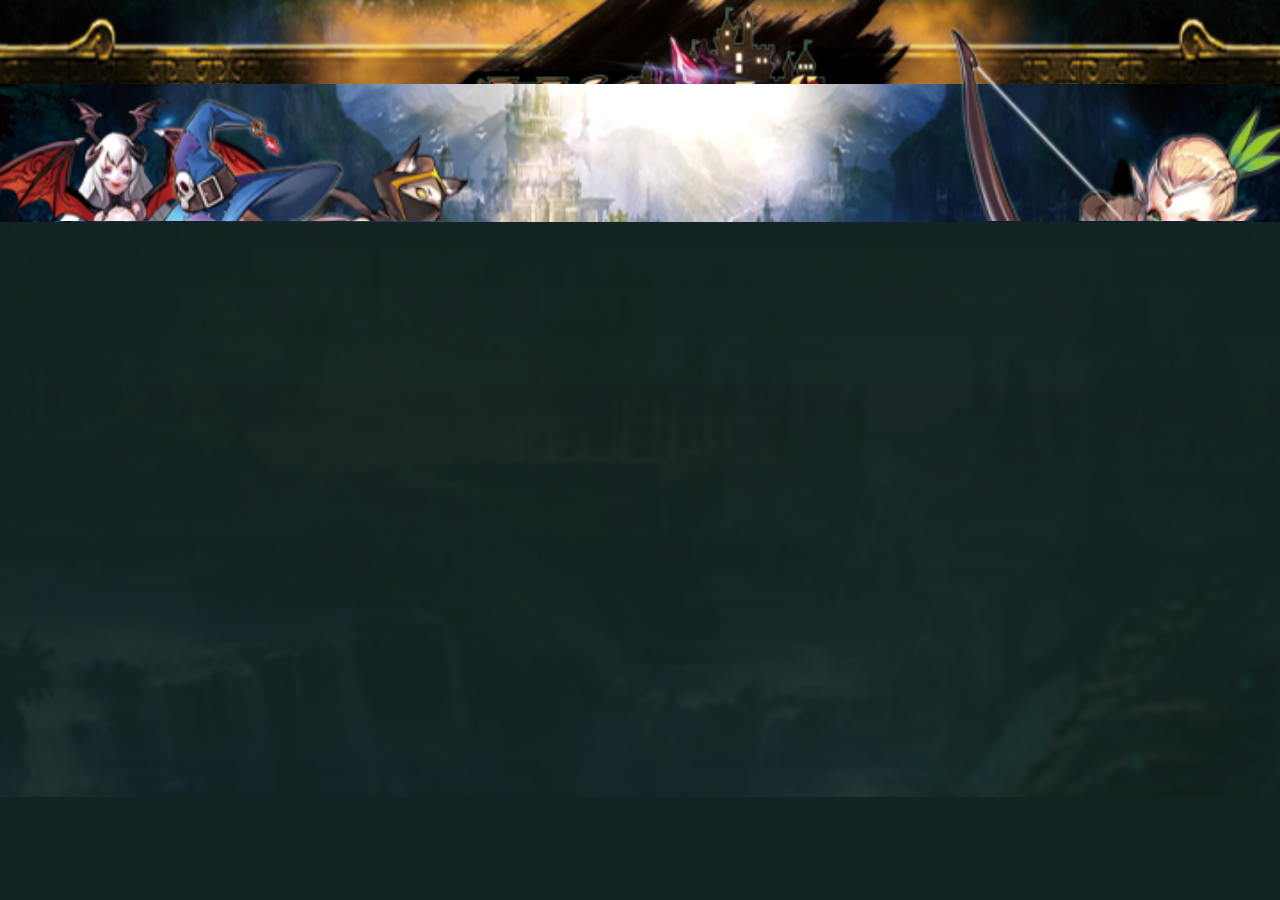
==== mobile/index.html @ 03d81f7d "add" ====
<!doctype html>
<html lang="zh-CN">
<head>
    <meta charset="utf-8">
    <meta name="viewport" content="width=device-width, initial-scale=1.0, maximum-scale=1.0, minimum-scale=1.0, user-scalable=no, minimal-ui">
    <meta name="apple-mobile-web-app-capable" content="yes">
    <title>英雄之城</title>
    <meta name="description" content="">
    <meta name="keywords" content=""> 
    <meta name="format-detection" content="telephone=no"/>
    <meta name="format-detection" content="email=no"/>
    <link rel="stylesheet" href="./css/common.css" media="all">
</head>
<body>
<header>
    <div class="navi"></div>
    <div class="img"></div>
</header>
<div class="main">

</div>
<footer></footer>

<script type="application/javascript" src="./js/zepto.js"></script>
<script type="application/javascript" src="./js/fastclick.js"></script>
<!-- <script type="application/javascript" src="./js/main.js"></script> -->
</body>
</html>
---- mobile/css/common.css ----
html,body, div, span, form,iframe,
h1, h2, h3, h4, h5, p, em, img, ol, ul, li {
    margin: 0;
    padding: 0;
    border: 0;
    font: inherit;
    vertical-align: baseline;
    -webkit-tap-highlight-color: rgba(0,0,0,0);
}
html{font-size: 62.5%;}
body {
  line-height: 1;
  /*background: #f6f6f6 url(../img/logo_slogan.png) no-repeat center bottom;*/
  background: #132321;
  background-size: 70px 53px;
}
body, html {
  display: block;
  position: static;
  padding: 0;
  width: 100%;
  height: 100%;
}

input {
  margin: 0;
  padding: 0;
  /*-webkit-appearance: none;*/
  border-style: none;
}

input {
  outline-style: none;
}

input[type="text"] {
  -moz-box-sizing: border-box;
  -webkit-box-sizing: border-box;
  box-sizing: border-box;
}
ol,
ul,
li {
  list-style: none;
}

table {
  border-collapse: collapse;
  border-spacing: 0;
}
/*
a:link,
a:visited {
  text-decoration: none;
  color: #555555;
}*/
a {
  text-decoration: none;
}
.clear {
  clear: both;
}
.clearfix:after {
  content: "\0020";
  height: 0;
  display: block;
  clear: both;
  visibility: hidden;
}
.clearfix {
  *zoom: 1;
}

.floatl {
  float: left;
}

.floatr {
  float: right;
}

.shadow {
  -webkit-box-shadow: 1px 0px 3px #d9dbdd;
     -moz-box-shadow: 0px 1px 3px #d9dbdd;
          box-shadow: 0px 1px 3px #d9dbdd;
}

.hidden {
  display: none !important;
}
.op0{
  opacity: 0;
}

.show {
  display: block;
}
.display-flexbox {
    display: -webkit-box;
    display: -webkit-flex;
    display: flex;  
}
.flexbox-children {
    -webkit-box-flex: 1;
    -webkit-flex: 1;
    flex: 1;
}
header{
  width: 100%;
  height: 222px;
  background: url('../img/bg_header.png') no-repeat;
  background-size: 100% auto;
}
header .navi{
  width: 100%;
  height: 84px;
  background: url('../img/bg_navi.png') no-repeat;
  background-size: 100% auto;
}
header .img{
  width: 100%;
  height: 197px;
  background: url('../img/bg_img.png') no-repeat;
  background-size: 100% auto;
  position: relative;
  top: -60px;
}
footer{
  width: 100%;
  height: 575px;
  background: url('../img/bg_footer.png') no-repeat;
  background-size: 100% auto;
}
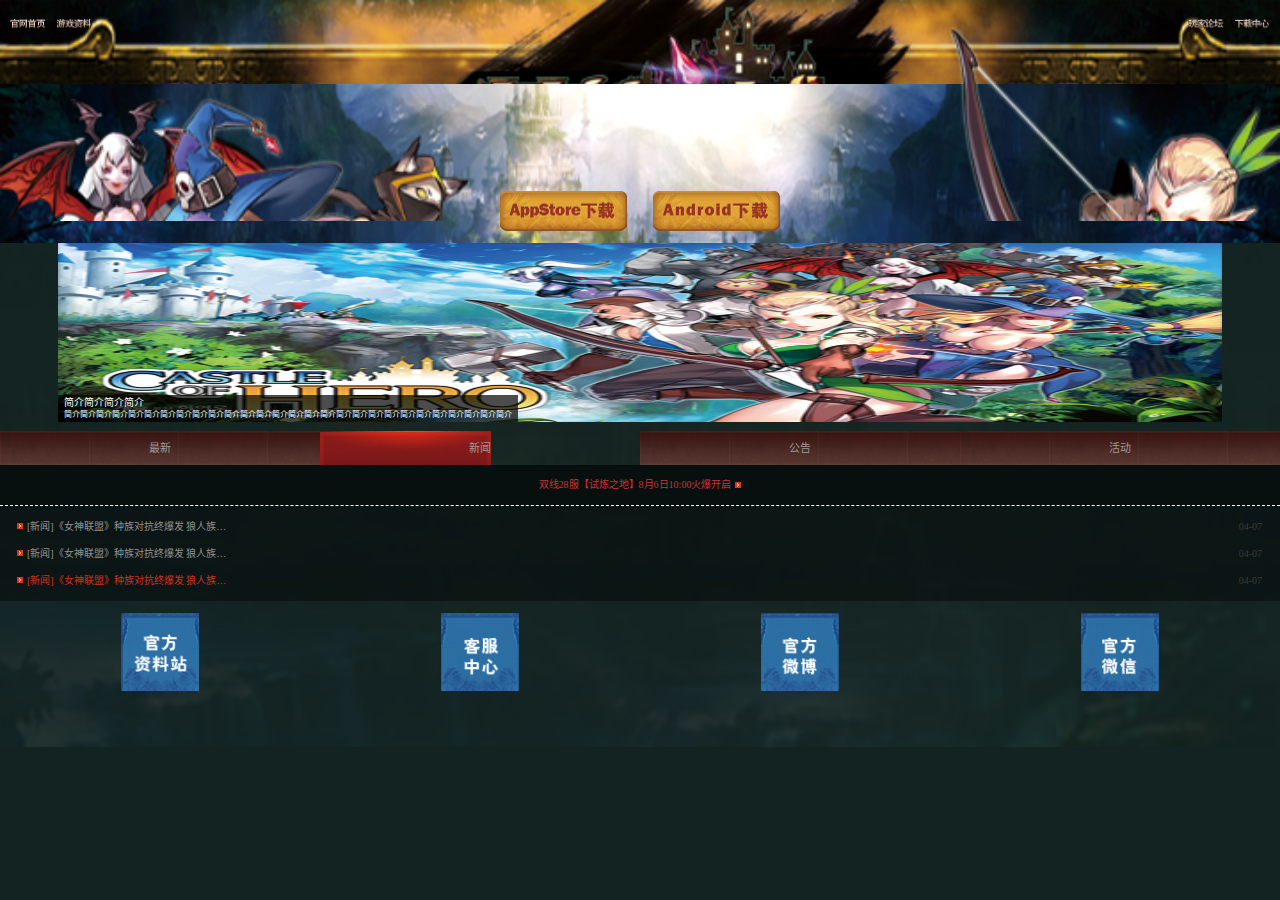
==== commit 84f7b0bb: "add" ====
--- a/mobile/index.html
+++ b/mobile/index.html
@@ -13,13 +13,52 @@
 </head>
 <body>
 <header>
-    <div class="navi"></div>
-    <div class="img"></div>
+    <div class="navi">
+        <a class="index"></a>
+        <a class="game"></a>
+        <a class="down"></a>
+        <a class="lun"></a>
+
+    </div>
+    <div class="img">
+        <a class="app_btn"></a>
+        <a class="and_btn"></a>
+    </div>
 </header>
-<div class="main">
 
-</div>
-<footer></footer>
+<footer>
+    <div class="main">
+        <div class="index_img">
+            <div class="index_img_txt">
+                <span>简介简介简介简介</span>
+                <span class="text1">简介简介简介简介简介简介简介简介简介简介简介简介简介简介简介简介简介简介简介简介简介简介简介简介简介简介简介简介</span>
+            </div>
+        </div>
+        <div class="display-flexbox index_navi">
+            <div class="flexbox-children">最新</div>
+            <div class="active flexbox-children">新闻</div>
+            <div class="flexbox-children">公告</div>
+            <div class="flexbox-children">活动</div>
+
+        </div>
+        <div class="index_add"><a>双线28服【试炼之地】8月6日10:00火爆开启</a></div>
+        <div class="index_add_detail">
+            <a class="text-overflow">[新闻]《女神联盟》种族对抗终爆发 狼人族表示步步为营《女神联盟》诸神之战抢先看 
+            <span>04-07</span></a>
+            <a class="text-overflow">[新闻]《女神联盟》种族对抗终爆发 狼人族表示步步为营《女神联盟》诸神之战抢先看
+            <span>04-07</span></a>
+            <a class="text-overflow red">[新闻]《女神联盟》种族对抗终爆发 狼人族表示步步为营《女神联盟》诸神之战抢先看
+            <span>04-07</span></a>
+
+        </div>
+        <div class="guanwei display-flexbox">
+            <div class="flexbox-children"><a class="item_0"></a></div>
+            <div class="flexbox-children"><a class="item_1"></a></div>
+            <div class="flexbox-children"><a class="item_2"></a></div>
+            <div class="flexbox-children"><a class="item_3"></a></div>
+        </div>
+    </div>
+</footer>
 
 <script type="application/javascript" src="./js/zepto.js"></script>
 <script type="application/javascript" src="./js/fastclick.js"></script>
--- a/mobile/css/common.css
+++ b/mobile/css/common.css
@@ -48,6 +48,11 @@
   border-collapse: collapse;
   border-spacing: 0;
 }
+.text-overflow {
+  text-overflow: ellipsis;
+  white-space: nowrap;
+  overflow: hidden;
+}
 /*
 a:link,
 a:visited {
@@ -110,12 +115,58 @@
   height: 222px;
   background: url('../img/bg_header.png') no-repeat;
   background-size: 100% auto;
+  padding-bottom: 21px;
 }
 header .navi{
+  position: relative;
   width: 100%;
   height: 84px;
   background: url('../img/bg_navi.png') no-repeat;
   background-size: 100% auto;
+}
+header .navi .index{
+  display: block;
+  position: absolute;
+  top: 18px;
+  left: 10px;
+  width: 36px;
+  height: 11px;
+  background: url('../img/index_in.png') no-repeat;
+  background-size: 36px 11px;
+
+}
+header .navi .game{
+  display: block;
+  position: absolute;
+  top: 18px;
+  left: 56px;
+  width: 36px;
+  height: 11px;
+  background: url('../img/index_ga.png') no-repeat 0px 0px;
+  background-size: 36px 11px;
+
+}
+header .navi .down{
+  display: block;
+  position: absolute;
+  top: 18px;
+  right: 10px;
+  width: 36px;
+  height: 11px;
+  background: url('../img/index_do.png') no-repeat 0px 0px;
+  background-size: 36px 11px;
+
+}
+header .navi .lun{
+  display: block;
+  position: absolute;
+  top: 18px;
+  right: 56px;
+  width: 36px;
+  height: 11px;
+  background: url('../img/index_lu.png') no-repeat 0px 0px;
+  background-size: 36px 11px;
+
 }
 header .img{
   width: 100%;
@@ -125,43 +176,155 @@
   position: relative;
   top: -60px;
 }
+header .app_btn{
+  position: absolute;
+  left: 50%;
+  margin-left: -140px;
+  bottom: -10px;
+  display: block;
+  width: 127px;
+  height: 40px;
+  background: url('../img/app_down.png') no-repeat;
+  background-size: 127px 40px;
+}
+header .and_btn{
+  position: absolute;
+  right: 50%;
+  margin-right: -140px;
+  bottom: -10px;
+  display: block;
+  width: 127px;
+  height: 40px;
+  background: url('../img/and_down.png') no-repeat;
+  background-size: 127px 40px;
+}
 footer{
   width: 100%;
-  height: 575px;
+  /*height: 575px;*/
   background: url('../img/bg_footer.png') no-repeat;
   background-size: 100% auto;
 }
-
-
-
-
-
-
-
-
-
-
-
-
-
-
-
-
-
-
-
-
-
-
-
-
-
-
-
-
-
-
-
-
-
-
+.index_img{
+  position: relative;
+  margin: 0 auto;
+  width: 91%;
+  height: 179px;
+  background: url('../img/index_img.png') no-repeat;
+  /*background-size: 336px 179px;*/
+  background-size: 100% 179px;
+
+}
+.index_img .index_img_txt{
+  padding: 3px 6px;
+  position: absolute;
+  bottom: 0px;
+  background: rgba(0,0,0,.7);
+  color: #fff;
+}
+.index_img .index_img_txt span{display: block;}
+.index_img .index_img_txt .text1{font-size: 8px;padding-top: 3px;}
+.index_navi > div{
+  color: #9f9a98;
+  font-size: 11px;
+  height: 34px;
+  line-height: 34px;
+  background: url('../img/index_nav_n.png');
+  background-size:89px 34px;
+  text-align: center;
+  margin-top: 9px;
+}
+.index_navi > div.active{
+  background: url('../img/index_nav_a.png') no-repeat;
+  background-size:cover 34px;
+}
+.index_add{
+  height: 40px;
+  line-height: 40px;
+  color: #ca3433;
+  background: #070f0f;
+  text-align: center;
+  border-bottom: 1px dashed #fff;
+}
+.index_add a{
+  padding-right: 10px;
+  background: url('../img/sarraw.png') no-repeat right;
+  background-size: 6px 6px;
+
+}
+.index_add_detail{padding: 7px 0;background: rgba(0,0,0,.4);}
+.index_add_detail>a{
+  display: block;
+  max-width: 200px;
+  height: 27px;
+  line-height: 27px;
+  color: #939290;
+  padding-left: 27px;
+  background: url('../img/sarraw.png') no-repeat 17px 10px;
+  background-size: 6px 6px;
+}
+.index_add_detail>a>span{
+  position: absolute;
+  right: 18px;
+  color: #3b3b38;
+}
+
+.index_add_detail .red{color: #d92f16;}
+.guanwei{
+  margin-top: 9px;
+  padding-bottom: 53px;
+}
+.guanwei>div>a{
+  display: block;
+  width: 78px;
+  height: 78px;
+  background: url('../img/index_guan.png') no-repeat;
+  background-size: 343px 80px;
+  margin: 3px auto;
+}
+.guanwei>div>a.item_1{
+  background: url('../img/index_guan.png') no-repeat -87px 0px;
+  background-size: 343px 80px;
+}
+.guanwei>div>a.item_2{
+  background: url('../img/index_guan.png') no-repeat -173px 0px;
+  background-size: 343px 80px;
+}
+.guanwei>div>a.item_3{
+  background: url('../img/index_guan.png') no-repeat -258px 0px;
+  background-size: 343px 80px;
+}
+
+
+
+
+
+
+
+
+
+
+
+
+
+
+
+
+
+
+
+
+
+
+
+
+
+
+
+
+
+
+
+
+
+
+
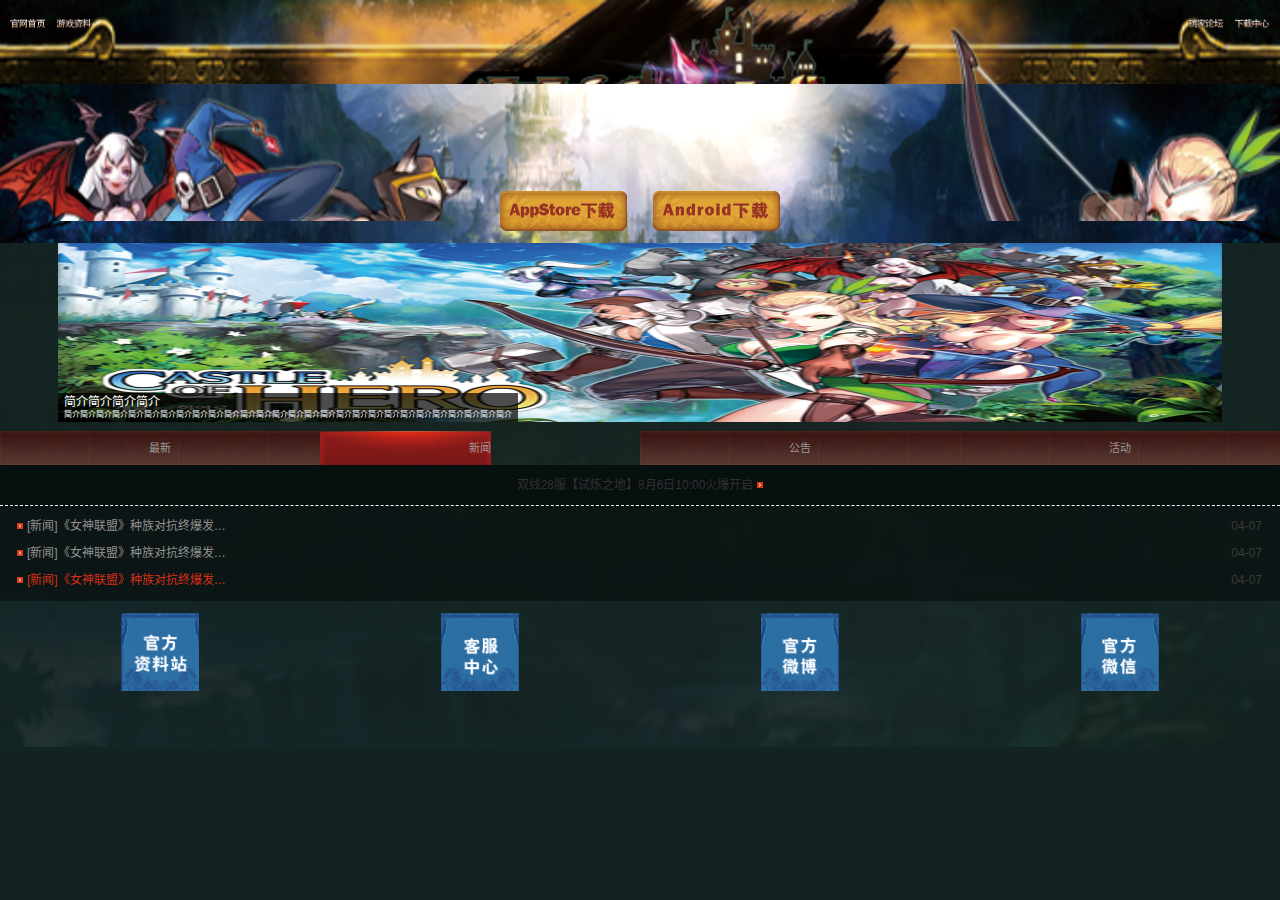
==== commit 7929bf2b: "Merge branch 'master' of https://github.com/hnh0/xxzc" ====
--- a/mobile/index.html
+++ b/mobile/index.html
@@ -35,10 +35,10 @@
             </div>
         </div>
         <div class="display-flexbox index_navi">
-            <div class="flexbox-children">最新</div>
-            <div class="active flexbox-children">新闻</div>
-            <div class="flexbox-children">公告</div>
-            <div class="flexbox-children">活动</div>
+            <a class="flexbox-children">最新</a>
+            <a class="active flexbox-children">新闻</a>
+            <a class="flexbox-children">公告</a>
+            <a class="flexbox-children">活动</a>
 
         </div>
         <div class="index_add"><a>双线28服【试炼之地】8月6日10:00火爆开启</a></div>
--- a/mobile/css/common.css
+++ b/mobile/css/common.css
@@ -8,6 +8,7 @@
     -webkit-tap-highlight-color: rgba(0,0,0,0);
 }
 html{font-size: 62.5%;}
+body{font:12px "微软雅黑", "宋体",Arial, Helvetica, sans-serif;}
 body {
   line-height: 1;
   /*background: #f6f6f6 url(../img/logo_slogan.png) no-repeat center bottom;*/
@@ -62,6 +63,10 @@
 a {
   text-decoration: none;
 }
+a{color: #313131;text-decoration: none;}
+a:hover{text-decoration: underline;}
+a:active, a:focus{outline:none}
+a[href^="http://tongji.baidu.com"]{display: none;}
 .clear {
   clear: both;
 }
@@ -223,7 +228,7 @@
 }
 .index_img .index_img_txt span{display: block;}
 .index_img .index_img_txt .text1{font-size: 8px;padding-top: 3px;}
-.index_navi > div{
+.index_navi > a{
   color: #9f9a98;
   font-size: 11px;
   height: 34px;
@@ -233,7 +238,7 @@
   text-align: center;
   margin-top: 9px;
 }
-.index_navi > div.active{
+.index_navi > a.active{
   background: url('../img/index_nav_a.png') no-repeat;
   background-size:cover 34px;
 }
@@ -294,37 +299,232 @@
   background-size: 343px 80px;
 }
 
-
-
-
-
-
-
-
-
-
-
-
-
-
-
-
-
-
-
-
-
-
-
-
-
-
-
-
-
-
-
-
-
-
-
+/*新闻*/
+.news_loc{
+  position: relative;
+  width: 100%;
+  height: 51px;
+  background: url('../img/bg_loc.png') no-repeat;
+  background-size: 100% 51px;
+}
+.new_loc_text{
+  position: absolute;
+  right: 15px;
+  bottom: 10px;
+  color: #aeaeae;
+  font-size: .8rem;
+}
+.text_news{
+  position: absolute;
+  left: 15px;
+  bottom: 6px;
+  width: 31px;
+  height: 18px;
+  background:url('../img/text_news.png') no-repeat;
+  background-size: 31px 18px;
+}
+.text_game{
+  position: absolute;
+  left: 15px;
+  bottom: 6px;
+  width: 55px;
+  height: 18px;
+  background:url('../img/text_game.png') no-repeat;
+  background-size: 55px 18px;
+}
+.news_news{
+  margin: 0 12px;
+  background: url('../img/bg_news.png') no-repeat;
+  background-size:100% 100%; 
+  padding: 7px;
+  position: relative;
+}
+.news_news .news_title{
+  font-size: 1.1rem;
+  color: #e5c4a4;
+  text-align: center;
+  margin-top: 15px;
+  margin-bottom: 25px;
+
+}
+.news_news .news_time{
+  font-size: .8rem;
+  color: #aeaeae;
+  position: absolute;
+  right: 40px;
+  top: 39px;
+
+
+}
+.news_news .news_text{
+  font-size: .7rem;
+  color: #fff;
+  text-indent:2rem;
+  margin: 0 15px 15px 15px;
+  line-height: 1.3rem;
+}
+.news_page{
+  font-size: .7rem;
+  color: #aeaeae;
+  padding: 10px 0 25px 0;
+  position: relative;
+}
+.news_page .pre{
+  position: absolute;
+  left: 30px;
+}
+.news_page .next{
+  position: absolute;
+  right: 30px;
+}
+
+/*游戏*/
+.game_news{
+  margin: 5px 10px !important;
+  padding: 8px 10px !important;
+}
+.gameRole_news{
+  margin: 5px 10px !important;
+  padding: 18px 10px !important;
+}
+.game_navi{
+  margin: 0 10px;
+}
+.game_role{
+  width: 77px;
+  height: 91px;
+  /*float: left;*/
+}
+.game_right{
+  color: #fff;
+  margin-left: 13px;
+}
+.game_right h1{
+  border-bottom: 1px dashed #6c645e;
+  padding: 8px 0;
+}
+.game_right h2{
+  font-size: .7rem;
+  line-height: 1rem;
+  padding: 5px 0;
+}
+/*下载*/
+.news_download{padding: 11px 15px;color: #fff;position: relative;top: -40px;}
+.news_download0{margin-top: 10px;}
+.download_1{
+  float: left;
+  width: 116px;
+  height: 29px;
+  background: url('../img/download_1.png') no-repeat;
+  background-size:116px 29px; 
+}
+.download_2{
+  float: left;
+  width: 116px;
+  height: 29px;
+  background: url('../img/download_2.png') no-repeat;
+  background-size:116px 29px; 
+}
+.download_text1{float: left;font-size: .9rem;color: #e5c4a4;position: relative;top: 14px;left: 10px;}
+.download_img{
+  margin-top: 16px; 
+}
+.download_img_app{
+  display: block;
+  width: 130px;
+  height: 41px;
+  background: url('../img/download_app.png') no-repeat;
+  background-size:130px 41px; 
+  margin-bottom: 5px;
+}
+.download_img_and{
+  display: block;
+  width: 130px;
+  height: 41px;
+  background: url('../img/download_and.png') no-repeat;
+  background-size:130px 41px; 
+  margin-bottom: 5px;
+}
+.download_img_text{
+  font-size: .9rem;
+  color: #dea233;
+  line-height: 1.4rem;
+}
+.download_img_text .con{
+  color: #fff;
+}
+.news_footer{
+  padding-bottom: 90px;
+}
+.download_img .download{
+  width: 106px;
+  height: 107px;
+  background: url('../img/download.png') no-repeat;
+  background-size:106px 107px; 
+}
+.download_img .text_2{
+  margin: 26px;
+  font-size: .9rem;
+  line-height: 1.3rem;
+}
+/*游戏介绍*/
+.game_intro_img{
+  margin: 10px 5px 1px 10px;
+  float: left;
+  width: 181px;
+  height: 100px;
+}
+.game_intro_right h1{
+  margin-top: 5px;
+  font-size: 1rem;
+  color: #dda133;
+}
+.game_intro_right h2{
+  font-size: .8rem;
+  line-height: 1.4rem;
+}
+/*小伙伴图鉴*/
+.game_role_box{
+  width: 50%;
+  float: left;
+  color: #fff;
+  font-size: .6rem;
+  text-align: center;
+  margin: 5px 0;
+}
+.game_role_img{
+  display: block;
+  margin: 0 auto;
+  width: 125px;
+  height:72px;
+}
+.game_role_box .text_1{
+  font-size: .8rem;
+  margin: 3px 0;
+}
+
+
+
+
+
+
+
+
+
+
+
+
+
+
+
+
+
+
+
+
+
+
+
+
+
+
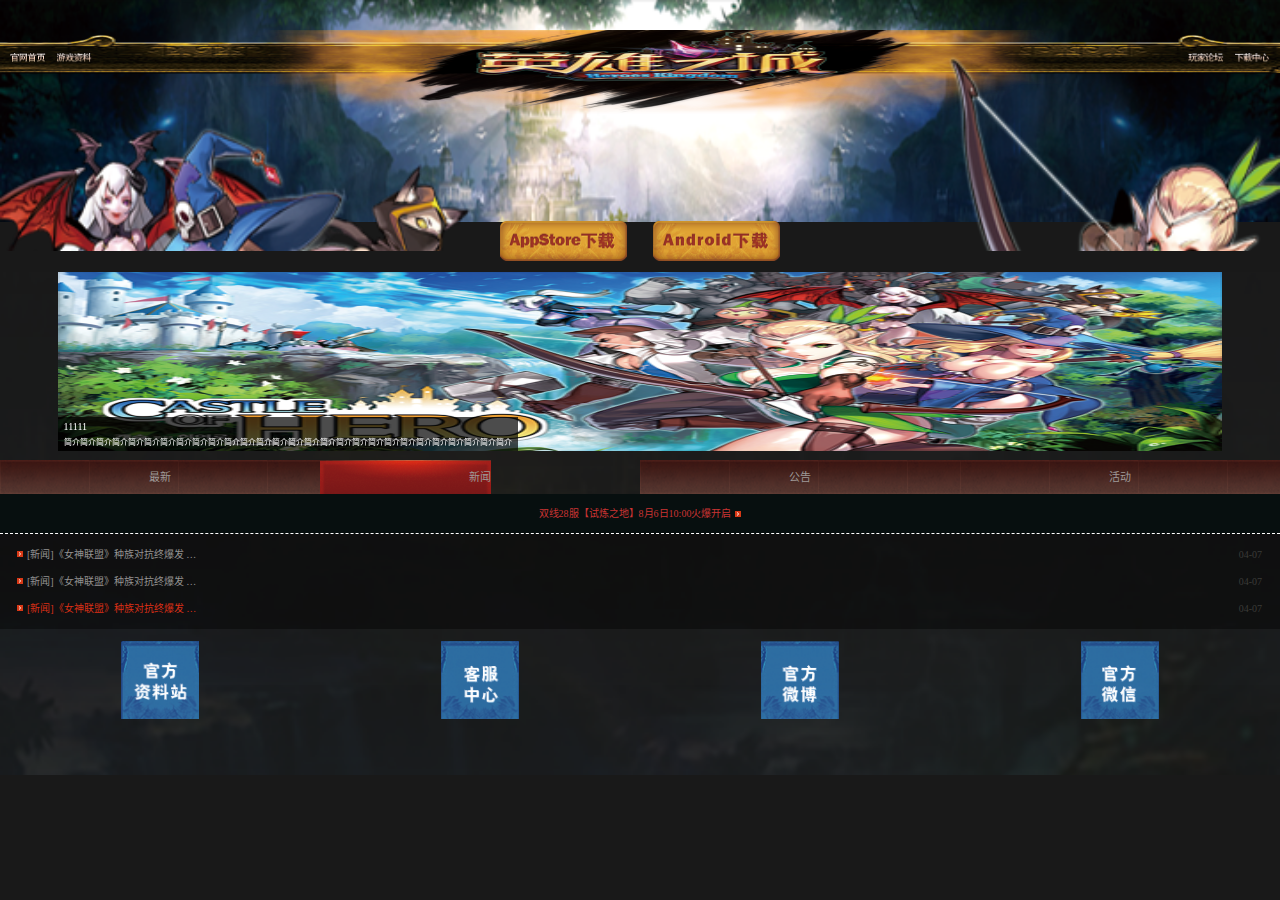
==== commit 2c62a2b4: "add" ====
--- a/mobile/index.html
+++ b/mobile/index.html
@@ -10,6 +10,23 @@
     <meta name="format-detection" content="telephone=no"/>
     <meta name="format-detection" content="email=no"/>
     <link rel="stylesheet" href="./css/common.css" media="all">
+    <link rel="stylesheet" href="./css/swipe.css" media="all">
+    <style>
+        .swipe {
+            overflow: hidden;
+            visibility: hidden;
+            position: relative;
+        }
+        .swipe-wrap {
+            overflow: hidden;
+            position: relative;
+        }
+        .swipe-wrap > figure {
+            float: left;
+            width: 100%;
+            position: relative;
+        }
+    </style>
 </head>
 <body>
 <header>
@@ -27,13 +44,37 @@
 </header>
 
 <footer>
-    <div class="main">
-        <div class="index_img">
-            <div class="index_img_txt">
-                <span>简介简介简介简介</span>
-                <span class="text1">简介简介简介简介简介简介简介简介简介简介简介简介简介简介简介简介简介简介简介简介简介简介简介简介简介简介简介简介</span>
+    <div class="main index-main">
+        <div id="slider" class="swipe">
+            <div class="swipe-wrap">
+                <figure>
+                    <div class="index_img">
+                        <div class="index_img_txt">
+                            <span>11111</span>
+                            <span class="text1">简介简介简介简介简介简介简介简介简介简介简介简介简介简介简介简介简介简介简介简介简介简介简介简介简介简介简介简介</span>
+                        </div>
+                    </div>
+                </figure>
+                <figure>
+                    <div class="index_img">
+                        <div class="index_img_txt">
+                            <span>22222</span>
+                            <span class="text1">简介简介简介简介简介简介简介简介简介简介简介简介简介简介简介简介简介简介简介简介简介简介简介简介简介简介简介简介</span>
+                        </div>
+                    </div>
+                </figure>
+                <figure>
+                    <div class="index_img">
+                        <div class="index_img_txt">
+                            <span>简介简介简介简介</span>
+                            <span class="text1">简介简介简介简介简介简介简介简介简介简介简介简介简介简介简介简介简介简介简介简介简介简介简介简介简介简介简介简介</span>
+                        </div>
+                    </div>
+                </figure>
             </div>
+
         </div>
+        
         <div class="display-flexbox index_navi">
             <a class="flexbox-children">最新</a>
             <a class="active flexbox-children">新闻</a>
@@ -41,16 +82,19 @@
             <a class="flexbox-children">活动</a>
 
         </div>
-        <div class="index_add"><a>双线28服【试炼之地】8月6日10:00火爆开启</a></div>
-        <div class="index_add_detail">
-            <a class="text-overflow">[新闻]《女神联盟》种族对抗终爆发 狼人族表示步步为营《女神联盟》诸神之战抢先看 
-            <span>04-07</span></a>
-            <a class="text-overflow">[新闻]《女神联盟》种族对抗终爆发 狼人族表示步步为营《女神联盟》诸神之战抢先看
-            <span>04-07</span></a>
-            <a class="text-overflow red">[新闻]《女神联盟》种族对抗终爆发 狼人族表示步步为营《女神联盟》诸神之战抢先看
-            <span>04-07</span></a>
+        <div class="J_tab">
+            <div class="index_add"><a>双线28服【试炼之地】8月6日10:00火爆开启</a></div>
+            <div class="index_add_detail">
+                <a class="text-overflow">[新闻]《女神联盟》种族对抗终爆发 狼人族表示步步为营《女神联盟》诸神之战抢先看 
+                <span>04-07</span></a>
+                <a class="text-overflow">[新闻]《女神联盟》种族对抗终爆发 狼人族表示步步为营《女神联盟》诸神之战抢先看
+                <span>04-07</span></a>
+                <a class="text-overflow red">[新闻]《女神联盟》种族对抗终爆发 狼人族表示步步为营《女神联盟》诸神之战抢先看
+                <span>04-07</span></a>
 
+            </div>
         </div>
+        
         <div class="guanwei display-flexbox">
             <div class="flexbox-children"><a class="item_0"></a></div>
             <div class="flexbox-children"><a class="item_1"></a></div>
@@ -62,6 +106,26 @@
 
 <script type="application/javascript" src="./js/zepto.js"></script>
 <script type="application/javascript" src="./js/fastclick.js"></script>
-<!-- <script type="application/javascript" src="./js/main.js"></script> -->
+<script type="application/javascript" src="./js/main.js"></script>
+<script type="application/javascript" src="./js/swipe.js"></script>
+
+<script>
+var slider =
+  Swipe(document.getElementById('slider'), {
+    auto: 3000,
+    continuous: true,
+    callback: function(pos) {
+
+      // var i = bullets.length;
+      // while (i--) {
+      //   bullets[i].className = ' ';
+      // }
+      // bullets[pos].className = 'on';
+
+    }
+  });
+// var bullets = document.getElementById('position').getElementsByTagName('li');
+</script>
+
 </body>
 </html>--- a/mobile/css/common.css
+++ b/mobile/css/common.css
@@ -64,7 +64,7 @@
   text-decoration: none;
 }
 a{color: #313131;text-decoration: none;}
-a:hover{text-decoration: underline;}
+/*a:hover{text-decoration: underline;}*/
 a:active, a:focus{outline:none}
 a[href^="http://tongji.baidu.com"]{display: none;}
 .clear {
@@ -127,12 +127,12 @@
   width: 100%;
   height: 84px;
   background: url('../img/bg_navi.png') no-repeat;
-  background-size: 100% auto;
+  background-size: 100% 84px;
 }
 header .navi .index{
   display: block;
   position: absolute;
-  top: 18px;
+  top: 22px;
   left: 10px;
   width: 36px;
   height: 11px;
@@ -143,7 +143,7 @@
 header .navi .game{
   display: block;
   position: absolute;
-  top: 18px;
+  top: 22px;
   left: 56px;
   width: 36px;
   height: 11px;
@@ -154,7 +154,7 @@
 header .navi .down{
   display: block;
   position: absolute;
-  top: 18px;
+  top: 22px;
   right: 10px;
   width: 36px;
   height: 11px;
@@ -165,7 +165,7 @@
 header .navi .lun{
   display: block;
   position: absolute;
-  top: 18px;
+  top: 22px;
   right: 56px;
   width: 36px;
   height: 11px;
@@ -219,6 +219,7 @@
   background-size: 100% 179px;
 
 }
+.index-main{margin-top: 50px;}
 .index_img .index_img_txt{
   padding: 3px 6px;
   position: absolute;
@@ -226,7 +227,7 @@
   background: rgba(0,0,0,.7);
   color: #fff;
 }
-.index_img .index_img_txt span{display: block;}
+.index_img .index_img_txt span{display: block;text-align: left;}
 .index_img .index_img_txt .text1{font-size: 8px;padding-top: 3px;}
 .index_navi > a{
   color: #9f9a98;
@@ -254,6 +255,7 @@
   padding-right: 10px;
   background: url('../img/sarraw.png') no-repeat right;
   background-size: 6px 6px;
+  color: #ca3433;
 
 }
 .index_add_detail{padding: 7px 0;background: rgba(0,0,0,.4);}
@@ -332,12 +334,53 @@
   background:url('../img/text_game.png') no-repeat;
   background-size: 55px 18px;
 }
-.news_news{
-  margin: 0 12px;
-  background: url('../img/bg_news.png') no-repeat;
-  background-size:100% 100%; 
-  padding: 7px;
-  position: relative;
+@media screen and (max-width: 321px){
+  .news_news{
+    width: 310px;
+    margin: 0 auto;
+    padding-top: 40px;
+    background: url(../img/box_head.png) no-repeat center 0;
+    background-size:100% 40px; 
+    position: relative;
+  }
+  .news_news_footer{
+    margin: 0 auto;
+    width: 302px;
+    padding-bottom: 14px;
+    background: url(../img/box_foot.png) no-repeat center bottom;
+    background-size: 100% 18px;
+  }
+  .news_news_core{
+    margin-top: -28px;
+    padding: 0 10px;
+    background: url(../img/box_bg.png) repeat-y center 0;
+    background-size: 100% 38px;
+  }
+
+}
+@media screen and (min-width: 321px){
+  .news_news{
+    width: 360px;
+    margin: 0 auto;
+    padding-top: 40px;
+    background: url(../img/box_head.png) no-repeat center 0;
+    background-size:100% 40px; 
+    position: relative;
+  }
+  .news_news_footer{
+    margin: 0 auto;
+    width: 352px;
+    padding-bottom: 14px;
+    background: url(../img/box_foot.png) no-repeat center bottom;
+    background-size: 100% 18px;
+  }
+  .news_news_core{
+    margin-top: -28px;
+    padding: 0 10px;
+    background: url(../img/box_bg.png) repeat-y center 0;
+    background-size: 100% 38px;
+  }
+
 }
 .news_news .news_title{
   font-size: 1.1rem;
@@ -365,15 +408,16 @@
 }
 .news_page{
   font-size: .7rem;
-  color: #aeaeae;
   padding: 10px 0 25px 0;
   position: relative;
 }
 .news_page .pre{
+  color: #aeaeae;
   position: absolute;
   left: 30px;
 }
 .news_page .next{
+  color: #aeaeae;
   position: absolute;
   right: 30px;
 }
@@ -450,8 +494,29 @@
   color: #dea233;
   line-height: 1.4rem;
 }
+.download_img_text .title{
+  width: 48px;
+  float: left;
+  color: #e6a62f;
+  display: block;
+  position: relative;
+}
+.download_img_text .small{
+  letter-spacing: 24px;
+  white-space: nowrap;
+}
+.download_img_text .title:after{
+  content: ':';
+  position: absolute;
+  right: 0;
+  margin-right: -5px;
+  letter-spacing: 0px;
+}
 .download_img_text .con{
   color: #fff;
+  display: block;
+  margin-left: 58px;
+  text-align: left;
 }
 .news_footer{
   padding-bottom: 90px;
@@ -485,8 +550,9 @@
 }
 /*小伙伴图鉴*/
 .game_role_box{
-  width: 50%;
-  float: left;
+  width: 48%;
+  display: inline-block;
+  vertical-align: top;
   color: #fff;
   font-size: .6rem;
   text-align: center;
@@ -504,27 +570,45 @@
 }
 
 
-
-
-
-
-
-
-
-
-
-
-
-
-
-
-
-
-
-
-
-
-
-
-
-
+.pgn {
+  line-height: 27px;
+  text-align: center;
+  color: #fff;
+  text-shadow: 1px 1px 0 #000;
+  padding: 16px 0;
+}
+.pgn * {
+  display: inline-block;
+  border: 1px solid #121716;
+  background: #39393c url(../img/pgn_bg.jpg) repeat-x 0 0;
+  background: linear-gradient(#434345, #2c2c2e);
+  padding: 0 7px;
+  color: #fff;
+  border-radius: 3px;
+  box-shadow: 0px 1px 0 #5a5b5c inset;
+}
+
+
+
+
+
+
+
+
+
+
+
+
+
+
+
+
+
+
+
+
+
+
+
+
+
--- a/mobile/css/swipe.css
+++ b/mobile/css/swipe.css
@@ -0,0 +1 @@
+html{overflow-y:scroll;-webkit-text-size-adjust:100%;-ms-text-size-adjust:100%}article,aside,details,figcaption,figure,footer,header,hgroup,nav,section{}b,strong{font-weight:700}blockquote{margin:1em 40px}hr{display:block;height:1px;border:0;border-top:1px solid #ccc;margin:1em 0;padding:0}pre,code,kbd,samp{font-size:16px;font-family:monospace,serif;_font-family:"courier new",monospace}pre{white-space:pre;white-space:pre-wrap;word-wrap:break-word}small{font-size:85%}sub,sup{font-size:75%;line-height:0;position:relative;vertical-align:baseline}sup{top:-.5em}sub{bottom:-.25em}ul,ol{margin:1em 0;padding:0}nav ul,nav ol{list-style:none;list-style-image:none;margin:0;padding:0}img{border:0;-ms-interpolation-mode:bicubic;vertical-align:middle}@media only screen and (min-width: 768px) and (max-width: 959px){img{ max-width:100%}}@media only screen and (max-width: 767px){img{ max-width:100%}}figure,form,fieldset{border:0;margin:0;padding:0}label{cursor:pointer}legend{border:0;*margin-left:-7px;padding:0}button,input,select,textarea{font-size:100%;margin:0;vertical-align:baseline;*vertical-align:middle}button,input{line-height:normal}button,input[type="button"],input[type="reset"],input[type="submit"]{cursor:pointer;-webkit-appearance:button;*overflow:visible}input[type="checkbox"],input[type="radio"]{box-sizing:border-box;padding:0}input[type="search"]{-webkit-appearance:textfield;-moz-box-sizing:content-box;-webkit-box-sizing:content-box;box-sizing:content-box}input[type="search"]::-webkit-search-decoration{-webkit-appearance:none}button::-moz-focus-inner,input::-moz-focus-inner{border:0;padding:0}textarea{overflow:auto;vertical-align:top;resize:vertical}table{border-collapse:collapse;border-spacing:0}table td{vertical-align:top}*{-moz-box-sizing:border-box;-webkit-box-sizing:border-box;box-sizing:border-box;-webkit-tap-highlight-color:rgba(0,0,0,0);-webkit-text-size-adjust:none;-webkit-touch-callout:none}body,button,input,select,textarea{font-family:ff-meta-serif-web-pro,serif;color:#3f3f3f;margin:0;font-size:1em;line-height:1.4;background-color:#191919}article{padding:0 20px;margin:0 auto;max-width:720px;overflow:hidden}article small{font-size:.9em;font-family:proxima-nova,sans-serif;margin:0 0 1.5em;display:block;text-align:center}h1{font-size:2.5em;margin:.9em 0 .1em;color:#212121;line-height:1;font-family:proxima-nova,sans-serif}h2{color:#14a8e5;font-weight:600;font-size:1.6em;margin:1.5em 0 .4em;font-family:proxima-nova,sans-serif;line-height:1.2}h3{font-family:museo-slab,serif;margin:1.8em 0 .5em;color:#404040;font-size:1.2em;font-weight:500}h6{font-family:museo-slab,serif;font-size:1.3em;margin:0 0 .3em;font-weight:400;color:#8c9397;margin-bottom:40px;font-style:italic}p{font-size:1.05em;margin:0 0 1.5em}a,a:visited{color:#14a8e5;text-decoration:none}a:hover,a:focus,a:active,a:visited:hover,a:visited:focus,a:visited:active{outline:0;text-decoration:underline}a.alt,a:visited.alt{color:#8c9397}blockquote{font-style:italic;font-weight:300;font-size:19px;font-family:museo-slab;margin:1.2em 0 1.7em 1.5em;color:#a6a9ab}pre.code,.preview{margin:1.2em 0 2em;border:1px solid;border-color:#cdd2d6 #bfc6cb #b3bbc1 #bfc6cb;border-radius:2px;position:relative;box-shadow:0 1px 1px rgba(0,0,0,.08)}.two-column pre.code.preview,.two-column .preview.preview{margin-right:20px}pre.code label,.preview label{font-family:sans-serif;font-weight:700;font-size:13px;color:#4b555c;position:absolute;left:1px;top:16px;text-align:center;width:60px}pre.code code,.preview code{font-family:"Inconsolata","Monaco","Consolas","Andale Mono","Bitstream Vera Sans Mono","Courier New",Courier,monospace;display:block;margin:0 0 0 60px;padding:15px 16px 14px;border-left:1px #e5eaee solid;overflow-x:auto;font-size:13px;line-height:19px;color:#333}pre.code.code-css code,.preview.code-css code{color:#d84400}pre.code.code-html code,.preview.code-html code{color:#4576d5}[data-zoom]:after{content:attr(data-zoom);color:#ddd;font-family:proxima-nova,sans-serif;font-size:15px;font-weight:700;position:absolute;top:10px;left:12px;text-transform:uppercase}.button,.button:active,.button:visited{margin:0;padding:13px 30px 12px;border-radius:4px;display:inline-block;vertical-align:top;color:#494f50!important;text-decoration:none!important;border:1px #97a2a4 solid;border-top:1px #a4b0b4 solid;border-bottom:1px #8f9698 solid;box-shadow:0 1px 0 rgba(0,0,0,.05),inset 0 1px 0 white;background-color:#ececec;background-image:-webkit-gradient(linear,left top,left bottom,from(#f9f9f9),to(#e0e0e0));background-image:-webkit-linear-gradient(top,#f9f9f9,#e0e0e0);background-image:-moz-linear-gradient(top,#f9f9f9,#e0e0e0);background-image:-ms-linear-gradient(top,#f9f9f9,#e0e0e0);background-image:-o-linear-gradient(top,#f9f9f9,#e0e0e0);background-image:linear,top,#f9f9f9,#e0e0e0;filter:progid:DXImageTransform.Microsoft.gradient(startColorStr='#F9F9F9', EndColorStr='#E0E0E0');font-size:17px;font-weight:700;text-shadow:0 1px 0 white;font-family:proxima-nova;text-transform:none;letter-spacing:0}.button:hover,.button:active:hover,.button:visited:hover{text-decoration:none}.dark{background-color:#191919}.dark header a,.dark header a:visited{color:#2b2e30;font-weight:700}.dark header a:hover,.dark header a:visited:hover{color:#43484b}.dark header a.logo,.dark header a:visited.logo{background:#373b3e;color:#191919}.dark header a.logo:hover,.dark header a:visited.logo:hover{background:#4f5559}.dark article h1{color:#fff}.dark article img{margin:0 0 4em;box-shadow:0 1px 3px black;border-radius:4px;max-width:100%}.dark footer a{}.dark footer a:hover{color:#43484b!important}.page-swipe header{background-color:#191919;padding-bottom:25px}.page-swipe header a,.page-swipe header a:visited{color:#2b2e30;font-weight:700}.page-swipe header a:hover,.page-swipe header a:visited:hover{color:#43484b}.page-swipe header a.logo,.page-swipe header a:visited.logo{background:#373b3e;color:#191919}.page-swipe header a.logo:hover,.page-swipe header a:visited.logo:hover{background:#4f5559}@media only screen and (max-width: 767px){.page-swipe header{ padding:15px 0}}.page-swipe header #slider{max-height:395px;margin-top:40px}@media only screen and (max-width: 767px){.erweima img{display:none;}.page-swipe header #slider{ margin-top:40}}.page-swipe header #slider figure{display:block}.page-swipe header #slider figure div.wrap{max-width:640px;height:360px;display:block;margin:20px auto 15px;position:relative}@media only screen and (max-width: 767px){.page-swipe header #slider figure div.wrap{ max-width:480px;height:240px;margin-bottom:5px}}.page-swipe header #slider figure div.image{display:block;box-shadow:0 1px 5px rgba(0,0,0,.85),inset 0 0 1px rgba(255,255,255,.35);margin:0 10px;border-radius:5px;height:inherit}.page-swipe header #slider figure a{text-transform:none;font-weight:400;letter-spacing:0;position:absolute;bottom:10px;right:20px;font-size:12px;color:#fff;background:#000;padding:2px 5px;border-radius:3px;opacity:.45;font-family:franklin-gothic-urw,sans-serif}.page-swipe header #slider figure a:hover{opacity:.85;text-decoration:none}.page-swipe header nav{position:relative;max-width:680px;margin:7px auto 0}.page-swipe header nav a{font-style:normal;color:#555!important}.page-swipe header nav #position{text-align:center;list-style:none;margin:0;padding:0}.page-swipe header nav #position li{display:inline-block;width:10px;height:10px;border-radius:10px;background:#141414;box-shadow:inset 0 1px 3px black,0 0 1px 1px #202020;margin:0 2px;cursor:pointer}.page-swipe header nav #position li.on{box-shadow:inset 0 1px 3px -1px #28b4ea,0 1px 2px rgba(0,0,0,.5);background-color:#1293dc;background-image:-webkit-gradient(linear,left top,left bottom,color-stop(0%,#1293dc),color-stop(100%,#0f6297));background-image:-webkit-linear-gradient(top,#1293dc,#0f6297);background-image:-moz-linear-gradient(top,#1293dc,#0f6297);background-image:-ms-linear-gradient(top,#1293dc,#0f6297);background-image:-o-linear-gradient(top,#1293dc,#0f6297);background-image:linear-gradient(top,#1293dc,#0f6297)}.page-swipe article{text-align:center;padding-bottom:60px}@media only screen and (max-width: 767px){.page-swipe article{ padding-left:10px;padding-right:10px}}.page-swipe article h1{font-size:36px;margin:35px 0 10px;line-height:1.1em}@media only screen and (max-width: 767px){.page-swipe article h1{ margin-top:20px;font-size:32px}}.page-swipe article h2{color:#14a8e5;font-size:17px;margin:0}.page-swipe article h2 span{margin:0 6px}.page-swipe article h3{color:#929a9f;font-size:16px}.page-swipe article .twitter{margin:20px 0 20px 8px;padding-bottom:50px;text-align:center}.page-swipe article .twitter iframe{margin:0 10px;max-width:273px}.page-swipe article .whos-using{margin:18px 0 80px;list-style:none;font-size:0}.page-swipe article .whos-using li{display:inline-block;width:170px;height:140px;text-indent:-999em;background-size:170px 140px;background-position:center;background-repeat:no-repeat}@media only screen and (max-width: 470px){.page-swipe article .whos-using li{ display:block;width:auto!important;height:120px}}.page-swipe article #twitter-widget-2,.page-swipe article #twitter-widget-3,.page-swipe article #twitter-widget-4,.page-swipe article #twitter-widget-5{display:inline-block!important;max-width:320px!important;vertical-align:top!important;margin:12px!important;width:auto!important;border-radius:4px!important;box-shadow:0 1px 1px rgba(0,0,0,.05)!important}@media only screen and (max-width: 767px){.page-swipe article #twitter-widget-2,.page-swipe article #twitter-widget-3,.page-swipe article #twitter-widget-4,.page-swipe article #twitter-widget-5{ margin-left:0!important;margin-right:0!important}}.page-swipe footer{background-color:#191919;padding:30px 0 30px}.page-swipe footer a{}.page-swipe footer a:hover{color:#43484b!important}.page-swipe footer .button,.page-swipe footer .button:active,.page-swipe footer .button:visited{color:#4c565a!important;border:0;box-shadow:0 1px 1px rgba(0,0,0,.65),inset 0 1px 2px -1px rgba(255,255,255,.2);background-color:#252829;background-image:-webkit-gradient(linear,left top,left bottom,color-stop(0%,#252829),color-stop(100%,#1e2021));background-image:-webkit-linear-gradient(top,#252829,#1e2021);background-image:-moz-linear-gradient(top,#252829,#1e2021);background-image:-ms-linear-gradient(top,#252829,#1e2021);background-image:-o-linear-gradient(top,#252829,#1e2021);background-image:linear-gradient(top,#252829,#1e2021);text-shadow:0 -1px 0 rgba(0,0,0,.35);margin-bottom:25px}.post-together header{background-color:#1b1818;background-image:url(../assets/together-header-bkgd.jpg);background-size:cover;background-position:center;background-repeat:no-repeat;margin-bottom:50px;height:543px;position:relative}@media only screen and (max-width: 767px){.post-together header{ height:400px;margin-bottom:30px}}.post-together header a,.post-together header a:visited{color:rgba(255,255,255,.65);font-weight:700;-webkit-font-smoothing:antialiased}.post-together header a:hover,.post-together header a:visited:hover{color:#fff}.post-together header a.logo,.post-together header a:visited.logo{background:#fc6d60;color:#fff;color:rgba(255,255,255,.9)}.post-together header a.logo:hover,.post-together header a:visited.logo:hover{background:#fc6d60}.post-together header h1{color:#fff;margin-top:216px;font-size:45px;-webkit-font-smoothing:antialiased;padding-left:20px;padding-right:20px}@media only screen and (max-width: 767px){.post-together header h1{ margin-top:120px;font-size:36px}}.post-together header h6{color:#fc6d60;font-size:21px;margin-top:.4em;font-style:normal;-webkit-font-smoothing:antialiased}@media only screen and (max-width: 767px){.post-together header h6{ font-size:18px}}.post-together header .photo-by{position:absolute;bottom:0;left:0;right:0;color:rgba(255,255,255,.6);font-size:12px;font-weight:400;font-family:proxima-nova,sans-serif;font-weight:700;-webkit-font-smoothing:antialiased}.post-together header .photo-by a,.post-together header .photo-by a:visited{padding:0;color:rgba(255,255,255,.6);text-transform:none;letter-spacing:0;vertical-align:top;font-weight:700;-webkit-font-smoothing:antialiased}.post-together header .photo-by a:hover,.post-together header .photo-by a:visited:hover{color:#fff}.post-together article a{color:#fc6d60}.post-together article small a{color:#1a8dc4}.post-together article h2{color:#1a8dc4}.post-tech-together header{background-color:#2c3c8f;margin-bottom:50px;height:543px;position:relative}@media only screen and (max-width: 767px){.post-tech-together header{ height:400px;margin-bottom:30px}}.post-tech-together header a,.post-tech-together header a:visited{color:#4a83c5;font-weight:700}.post-tech-together header a:hover,.post-tech-together header a:visited:hover{color:#fff}.post-tech-together header a.logo,.post-tech-together header a:visited.logo{background:#4a83c5;color:#2c3c8f}.post-tech-together header a.logo:hover,.post-tech-together header a:visited.logo:hover{background:#fff}.post-tech-together header h1{margin-top:106px;font-size:45px;font-family:"katarine-web",sans-serif;text-transform:uppercase;-webkit-font-smoothing:antialiased;padding-left:20px;padding-right:20px;text-align:center;letter-spacing:3px;color:#4a83c5}.post-tech-together header h1 span{display:block;font-size:154px;font-weight:700;text-transform:none;margin-top:-30px;margin-bottom:10px;color:#fff;letter-spacing:0;position:relative;z-index:1;text-shadow:0 0 0 #d9d9d9,0 1px 0 silver,0 2px 0 #a8a8a8,0 3px 0 #909090,0 4px 3px rgba(0,0,0,.1),0 4px 1px rgba(0,0,0,.5),0 0 3px rgba(0,0,0,.2)}@media only screen and (max-width: 767px){.post-tech-together header h1{ margin-top:70px;font-size:26px}.post-tech-together header h1 span{font-size:110px;margin-top:-20px}}@media only screen and (max-width: 560px){.post-tech-together header{ height:300px}.post-tech-together header h1{margin-top:40px;font-size:22px}.post-tech-together header h1 span{font-size:90px;margin-top:-20px}}@media only screen and (max-width: 470px){.post-tech-together header{ height:280px}.post-tech-together header h1{margin-top:35px;font-size:24px}.post-tech-together header h1 span{margin-top:-5px;font-size:60px;margin-bottom:15px}}.post-tech-together header h6{color:#fc6d60;font-size:21px;margin-top:.4em;font-style:normal;-webkit-font-smoothing:antialiased}@media only screen and (max-width: 767px){.post-tech-together header h6{ font-size:18px}}.post-tech-together header h6 a,.post-tech-together header h6 a:visited{padding:0;color:rgba(255,255,255,.6);text-transform:none;letter-spacing:0;vertical-align:top;font-weight:700;-webkit-font-smoothing:antialiased}.post-tech-together header h6 a:hover,.post-tech-together header h6 a:visited:hover{color:#fff}.post-tech-together article p{font-family:"proxima-nova",sans-serif;font-size:1.2em}.post-tech-together article a{color:#fc6d60}.post-tech-together article h2{color:#4a83c5;font-family:"katarine-web",sans-serif;font-size:30px;margin-bottom:.3em}header{text-align:center;padding:30px 0 80px}header a,header a:visited{text-decoration:none;color:#c6cacd;font-size:12px;letter-spacing:1px;text-transform:uppercase;display:inline-block;vertical-align:middle;font-weight:600;padding:7px 15px 5px;font-family:proxima-nova,sans-serif}header a:hover,header a:visited:hover{color:#8c9397;text-decoration:none}header a.logo,header a:visited.logo{font-family:ddt,sans-serif;color:#fff;font-size:24px;line-height:28px;padding:8px 13px 7px;border-radius:25px;background:#14a8e5;letter-spacing:0}.stories{margin-top:50px}.stories a{display:block;padding:20px 0;text-decoration:none}.stories a span{font-family:proxima-nova,sans-serif;font-size:23px;color:#272727;font-weight:600;display:block}.stories a em{display:block;color:#8c9397;font-family:museo-slab,serif}.stories a:hover span{color:#14a8e5;text-decoration:underline}.three-column{display:inline-block;vertical-align:top;width:210px;margin:0 0 3em}.qr-button{text-align:center}.qr-button .button{font-size:14px;padding:11px 18px;border-radius:3px}.qr{margin:1.2em 0;border:1px solid;border-color:#cdd2d6 #bfc6cb #b3bbc1 #bfc6cb;border-radius:2px;box-shadow:0 1px 1px rgba(0,0,0,.08)}.tweet-button{text-align:center;margin:30px 0 0}.tweet-button .fb-like{top:-4px;position:relative}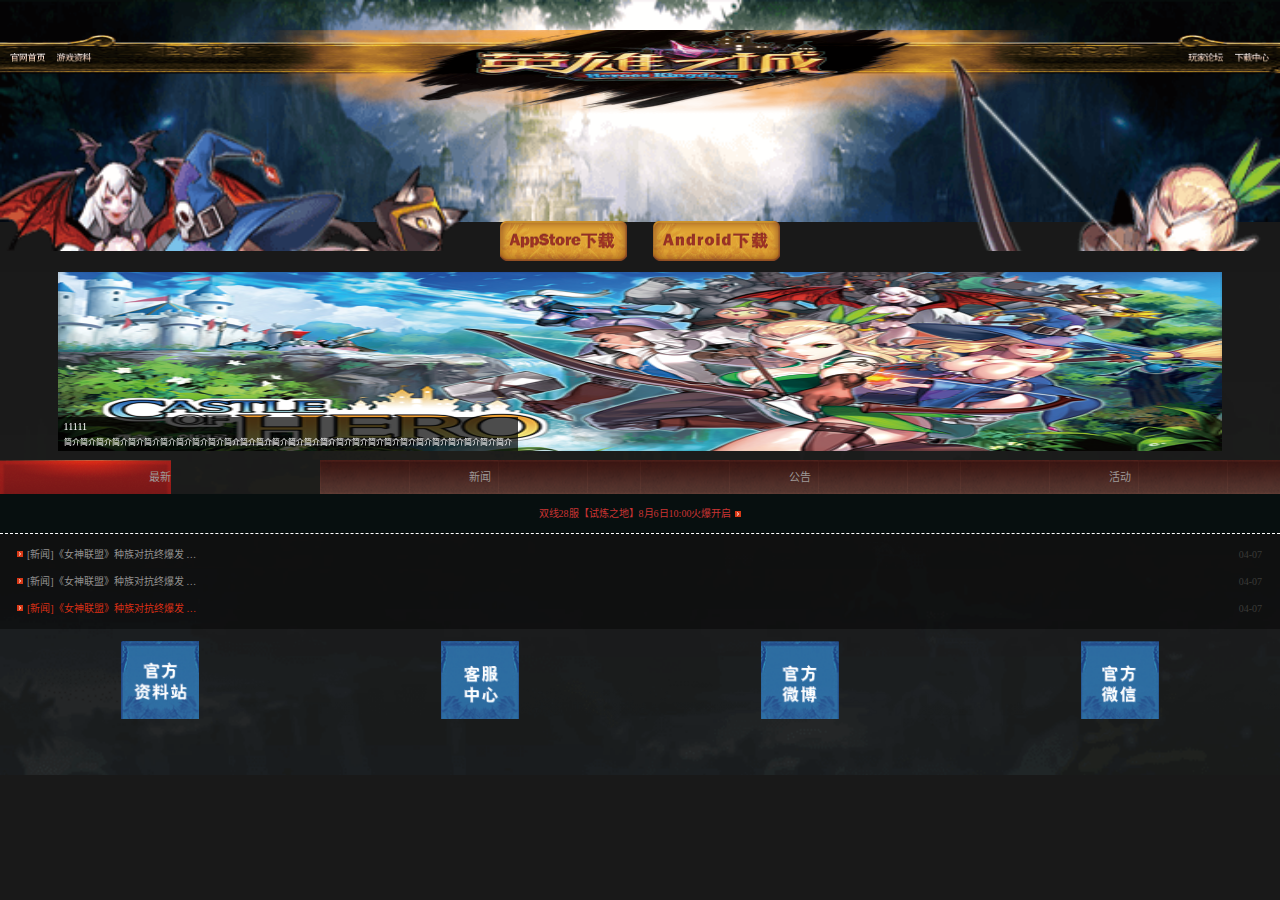
==== commit dbb589d6: "add" ====
--- a/mobile/index.html
+++ b/mobile/index.html
@@ -76,22 +76,33 @@
         </div>
         
         <div class="display-flexbox index_navi">
-            <a class="flexbox-children">最新</a>
-            <a class="active flexbox-children">新闻</a>
+            <a class="active flexbox-children">最新</a>
+            <a class="flexbox-children">新闻</a>
             <a class="flexbox-children">公告</a>
             <a class="flexbox-children">活动</a>
 
         </div>
         <div class="J_tab">
-            <div class="index_add"><a>双线28服【试炼之地】8月6日10:00火爆开启</a></div>
-            <div class="index_add_detail">
-                <a class="text-overflow">[新闻]《女神联盟》种族对抗终爆发 狼人族表示步步为营《女神联盟》诸神之战抢先看 
-                <span>04-07</span></a>
-                <a class="text-overflow">[新闻]《女神联盟》种族对抗终爆发 狼人族表示步步为营《女神联盟》诸神之战抢先看
-                <span>04-07</span></a>
-                <a class="text-overflow red">[新闻]《女神联盟》种族对抗终爆发 狼人族表示步步为营《女神联盟》诸神之战抢先看
-                <span>04-07</span></a>
+            <div class="tabs_item show">
+                <div class="index_add"><a>双线28服【试炼之地】8月6日10:00火爆开启</a></div>
+                <div class="index_add_detail">
+                    <a class="text-overflow">[新闻]《女神联盟》种族对抗终爆发 狼人族表示步步为营《女神联盟》诸神之战抢先看 
+                    <span>04-07</span></a>
+                    <a class="text-overflow">[新闻]《女神联盟》种族对抗终爆发 狼人族表示步步为营《女神联盟》诸神之战抢先看
+                    <span>04-07</span></a>
+                    <a class="text-overflow red">[新闻]《女神联盟》种族对抗终爆发 狼人族表示步步为营《女神联盟》诸神之战抢先看
+                    <span>04-07</span></a>
 
+                </div>
+            </div>
+            <div class="tabs_item">
+                11111
+            </div>
+            <div class="tabs_item">
+                22222
+            </div>
+            <div class="tabs_item">
+                33333
             </div>
         </div>
         
--- a/mobile/css/common.css
+++ b/mobile/css/common.css
@@ -238,6 +238,12 @@
   background-size:89px 34px;
   text-align: center;
   margin-top: 9px;
+}
+.tabs_item{
+  display: none;
+}
+.tabs_item.show{
+  display: block;
 }
 .index_navi > a.active{
   background: url('../img/index_nav_a.png') no-repeat;
@@ -346,16 +352,20 @@
   .news_news_footer{
     margin: 0 auto;
     width: 302px;
-    padding-bottom: 14px;
+    padding-bottom: 18px;
     background: url(../img/box_foot.png) no-repeat center bottom;
     background-size: 100% 18px;
   }
   .news_news_core{
-    margin-top: -28px;
     padding: 0 10px;
     background: url(../img/box_bg.png) repeat-y center 0;
     background-size: 100% 38px;
   }
+  
+}
+.news_news_core_box{
+  margin-top: -25px;
+  margin-bottom: -8px;
 
 }
 @media screen and (min-width: 321px){
@@ -370,12 +380,11 @@
   .news_news_footer{
     margin: 0 auto;
     width: 352px;
-    padding-bottom: 14px;
+    padding-bottom: 18px;
     background: url(../img/box_foot.png) no-repeat center bottom;
     background-size: 100% 18px;
   }
   .news_news_core{
-    margin-top: -28px;
     padding: 0 10px;
     background: url(../img/box_bg.png) repeat-y center 0;
     background-size: 100% 38px;
